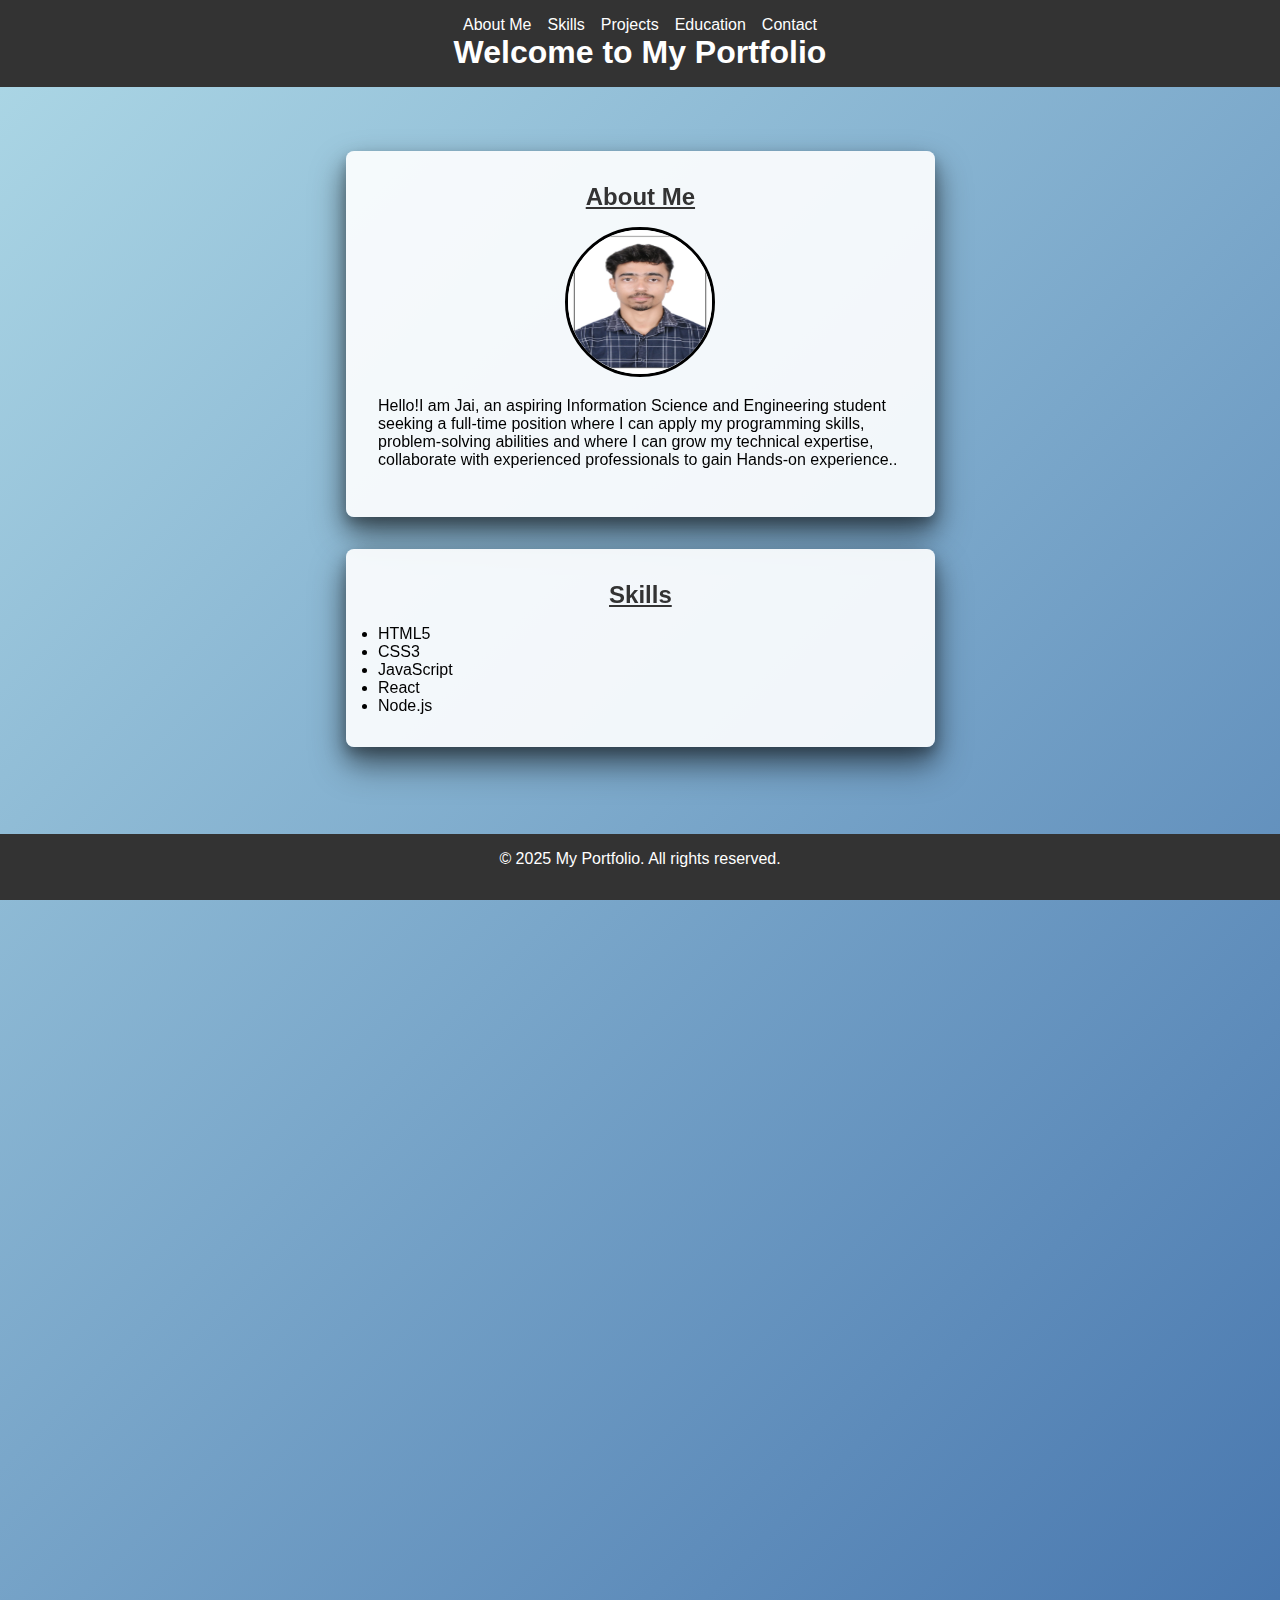
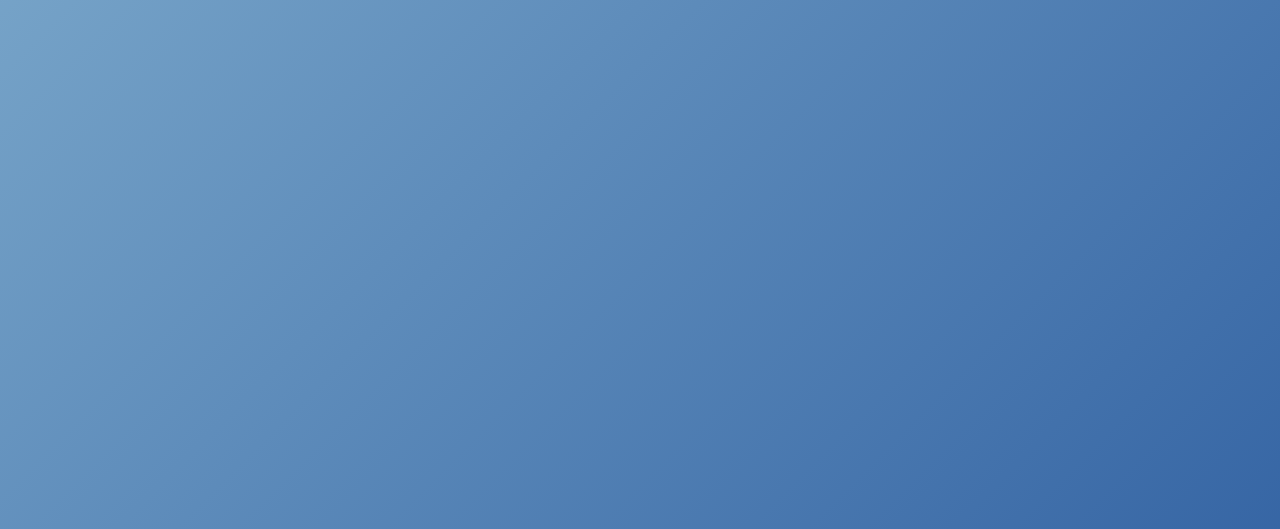
==== Portfolio Website/index.html @ 468f293a "Add files via upload" ====
<!DOCTYPE html>
<html lang="en">
<head>
    <meta charset="UTF-8">
    <meta name="viewport" content="width=device-width, initial-scale=1.0">
    <title>My Portfolio</title>
    <link rel="stylesheet" href="styles2.css">
</head>
<body>
    <header>
        <nav>
            <ul>
                <li><a href="#about">About Me</a></li>
                <li><a href="#skills">Skills</a></li>
                <li><a href="#projects">Projects</a></li>
                <li><a href="#Education">Education</a></li>
                <li><a href="#contact">Contact</a></li>
            </ul>
        </nav>
        <h1>Welcome to My Portfolio</h1>
    </header>

    <main>
        <!-- About Me Section -->
        <section id="about" class="section">
            <h2 class="abt">About Me</h2>
            <img class="profile-pic" src="profile.jpg" alt="Profile Pic">
            <p>Hello!I am Jai, an aspiring Information Science and Engineering student seeking a full-time position where 
                I can apply my programming skills, problem-solving abilities and where I can grow my 
                technical expertise, collaborate with experienced professionals to gain Hands-on 
                experience..</p>
        </section>

        <!-- Skills Section -->
        <section id="skills" class="section">
            <h2 class="skll">Skills</h2>
            <ul>
                <li>HTML5</li>
                <li>CSS3</li>
                <li>JavaScript</li>
                <li>React</li>
                <li>Node.js</li>
            </ul>
        </section>
        <section id="Education" class="section">
        <h2 class="edu">Education Details</h2>
        <table class="education-table">
            <thead>
                <tr>
                    <th>Degree</th>
                    <th>Institution</th>
                    <th>Year</th>
                    <th>Percentage / CGPA</th>
                </tr>
            </thead>
            <tbody>
                <tr>
                    <td>Bachelor of Technology (B.Tech)</td>
                    <td>Presidency University</td>
                    <td>2021 - 2025</td>
                    <td>7.5 CGPA</td>
                </tr>
                <tr>
                    <td>Higher Secondary (Class 12)</td>
                    <td>KVS Yelahanka</td>
                    <td>2020-2021</td>
                    <td>89%</td>
                </tr>
                <tr>
                    <td>Secondary (Class 10)</td>
                    <td>KVS Sulur</td>
                    <td>2018-2019</td>
                    <td>91%</td>
                </tr>
            </tbody>
        </table>
    </section>

        <!-- Projects Section -->
        <section id="projects" class="section">
            <h2 class="prj">Projects</h2>
            <article>
                <h3>Project One</h3>
                <p>A WebPage using Wordpress.</p>
                <a href="https://srikunj.in/" target="_blank">View Project</a>
            </article>
            <article>
                <h3>Project Two</h3>
                <p>Customer Support ChatBot using AIML.</p>
                <a href="https://www.ijaresm.com/uploaded_files/document_file/Nikhil_MHASu.pdf" target="_blank">View Project</a>
            </article>
        </section>

        <!-- Contact Section -->
        <section id="contact" class="section">
            <h2 class="cnt">Contact Me</h2>
            <form>
                <label for="name">Name:</label>
                <input type="text" id="name" name="name" required>

                <label for="email">Email:</label>
                <input type="email" id="email" name="email" required>

                <label for="message">Message:</label>
                <textarea id="message" name="message" rows="5" required></textarea>

                <button type="submit">Send Message</button>
            </form>
        </section>
    </main>

    <footer>
        <p>&copy; 2025 My Portfolio. All rights reserved.</p>
    </footer>
    <script>
        // Select all sections
        const sections = document.querySelectorAll('.section');
    
        // Intersection Observer for Scroll Animation
        const observer = new IntersectionObserver((entries, observer) => {
            entries.forEach(entry => {
                if (entry.isIntersecting) {
                    // Add active class to the section in view
                    entry.target.classList.add('active');
                } else {
                    // Remove active class when out of view
                    entry.target.classList.remove('active');
                }
            });
        }, {
            threshold: 0.5
        });
    
        // Observe each section
        sections.forEach(section => {
            observer.observe(section);
        });
    </script>
    
    
    
    
</body>
</html>
---- Portfolio Website/styles2.css ----
/* Basic Reset */
* {
    margin: 0;
    padding: 0;
    box-sizing: border-box;
    font-family: Arial, sans-serif;
}
/* Live Gradient Background */
/* Live Gradient Background */
body {
    background: linear-gradient(-45deg, #2d1ed0, #140f22, #0f408f, #add8e6);
    background-size: 400% 400%;
    animation: gradient 10s ease infinite;
}

@keyframes gradient {
    0% {
        background-position: 0% 50%;
    }
    50% {
        background-position: 100% 50%;
    }
    100% {
        background-position: 0% 50%;
    }
}
/* General Section Styling */
.section {
    opacity: 0;
    transform: translateY(50px);
    transition: opacity 0.6s ease-out, transform 0.6s ease-out, box-shadow 0.6s ease;
    position: relative;
    padding: 2rem;
    background: rgba(255, 255, 255, 0.9);
    border-radius: 8px;
    margin: 2rem auto;
    width: 80%;
    z-index: 1;
    backdrop-filter: blur(5px);
    will-change: opacity, transform;

    /* Layered Box Shadows */
    box-shadow: 
        0 4px 8px rgba(0, 0, 0, 0.1),  /* Light shadow */
        0 8px 16px rgba(0, 0, 0, 0.2), /* Medium shadow */
        0 12px 24px rgba(0, 0, 0, 0.3);/* Deep shadow */
}

/* Pop-up Animation for Active Section */
.section.active {
    opacity: 1;
    transform: translateY(0);
    z-index: 2;
    backdrop-filter: blur(0);
    box-shadow: 
        0 6px 12px rgba(0, 0, 0, 0.2), 
        0 12px 24px rgba(0, 0, 0, 0.3),
        0 18px 36px rgba(0, 0, 0, 0.4); /* Stronger shadow for active section */
}

/* Hover Effect */
.section:hover {
    transform: translateY(-10px);
    box-shadow: 
        0 10px 20px rgba(0, 0, 0, 0.3),
        0 20px 40px rgba(0, 0, 0, 0.4),
        0 30px 60px rgba(0, 0, 0, 0.5); /* Strongest shadow on hover */
    transition: transform 0.3s ease, box-shadow 0.3s ease;
}







/* Header */
header {
    background-color: #333;
    color: white;
    padding: 1rem;
    text-align: center;
}
.education-table th,
.education-table td {
    padding: 12px 15px;
    text-align: center;
    border: 1px solid #000000;
}

.education-table thead {
    background: #007bff;
    color: #fff;
}
.abt{
    text-align: center;
}
.skll{
    text-align: center;
}
.prj{
    text-align: center;
}
.cnt{
    text-align: center;
}
.edu{
    text-align: center;
}



.education-table tbody tr:hover {
    background: #f1f1f1;
    cursor: pointer;
}

  .profile-pic {
    width: 150px;
    height: 150px;
    border-radius: 50%;
    border: 3px solid rgb(0, 0, 0);
    display: block;
    margin: 0 auto 20px;
}

nav ul {
    list-style: none;
    display: flex;
    justify-content: center;
    gap: 1rem;
}

nav a {
    color: white;
    text-decoration: none;
}

nav a:hover {
    text-decoration: underline;
}

/* Main Content */
main {
    padding: 2rem;
    max-width: 800px;
    margin: 0 auto;
}

section {
    margin-bottom: 2rem;
}

h2 {
    color: #333;
    margin-bottom: 1rem;
    text-decoration: underline;
}

p {
    margin-bottom: 1rem;
}


/* Projects */
article {
    border: 1px solid #000000;
    padding: 1rem;
    border-radius: 8px;
    margin-bottom: 1rem;
}

article h3 {
    margin-bottom: 0.5rem;
}

article a {
    color: #0066cc;
    text-decoration: none;
}

/* Contact Form */
form {
    display: flex;
    flex-direction: column;
    gap: 1rem;
    border: #000000;
}

label {
    font-weight: bold;
}

input, textarea {
    padding: 0.5rem;
    border: 1px solid #ddd;
    border-radius: 4px;
}

button {
    padding: 0.5rem;
    border: none;
    border-radius: 4px;
    background-color: #333;
    color: white;
    cursor: pointer;
}

button:hover {
    background-color: #555;
}

/* Footer */
footer {
    background-color: #333;
    color: white;
    text-align: center;
    padding: 1rem;
    position: fixed;
    bottom: 0;
    width: 100%;
}
/* Pop-up Keyframes */
@keyframes popUp {
    0% {
        opacity: 0;
        transform: translateY(50px);
    }
    100% {
        opacity: 1;
        transform: translateY(0);
    }
}
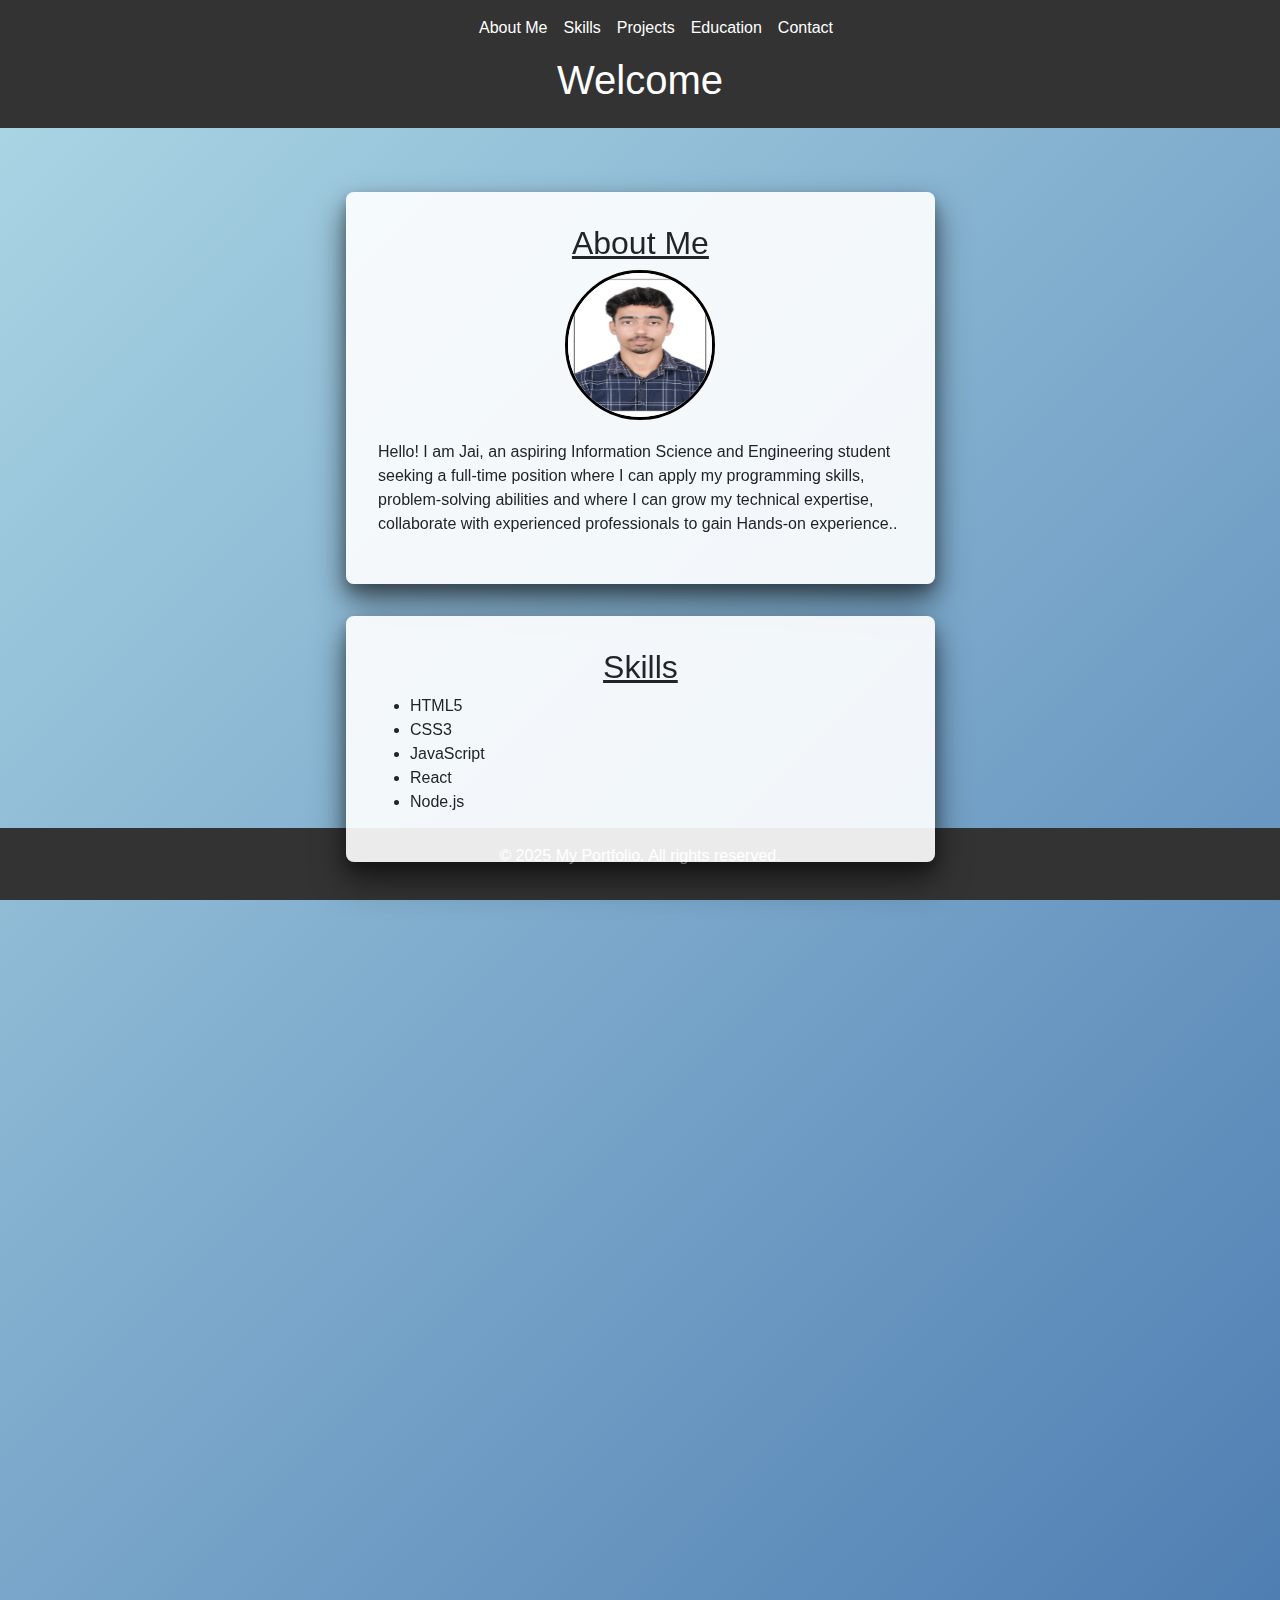
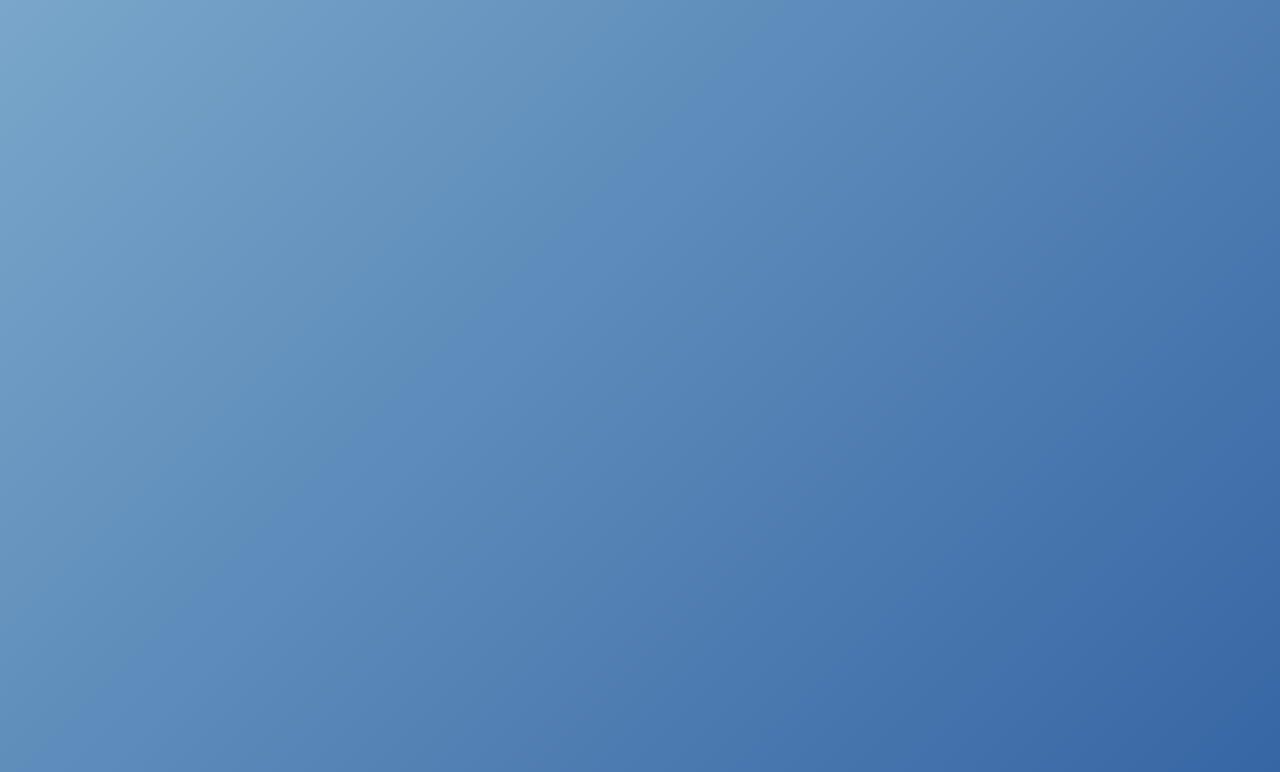
==== commit a5981495: "Update index.html" ====
--- a/Portfolio Website/index.html
+++ b/Portfolio Website/index.html
@@ -1,12 +1,17 @@
 <!DOCTYPE html>
 <html lang="en">
+
 <head>
     <meta charset="UTF-8">
     <meta name="viewport" content="width=device-width, initial-scale=1.0">
     <title>My Portfolio</title>
     <link rel="stylesheet" href="styles2.css">
+    <link href="https://cdn.jsdelivr.net/npm/bootstrap@5.3.0/dist/css/bootstrap.min.css" rel="stylesheet">
+
 </head>
+
 <body>
+
     <header>
         <nav>
             <ul>
@@ -17,21 +22,18 @@
                 <li><a href="#contact">Contact</a></li>
             </ul>
         </nav>
-        <h1>Welcome to My Portfolio</h1>
+        <h1 class="typewriter-text">Welcome to My Portfolio</h1>
     </header>
 
     <main>
-        <!-- About Me Section -->
+        <!-- About Me -->
         <section id="about" class="section">
             <h2 class="abt">About Me</h2>
             <img class="profile-pic" src="profile.jpg" alt="Profile Pic">
-            <p>Hello!I am Jai, an aspiring Information Science and Engineering student seeking a full-time position where 
-                I can apply my programming skills, problem-solving abilities and where I can grow my 
-                technical expertise, collaborate with experienced professionals to gain Hands-on 
-                experience..</p>
+            <p>Hello! I am Jai, an aspiring Information Science and Engineering student seeking a full-time position where I can apply my programming skills, problem-solving abilities and where I can grow my technical expertise, collaborate with experienced professionals to gain Hands-on experience..</p>
         </section>
 
-        <!-- Skills Section -->
+        <!-- Skills -->
         <section id="skills" class="section">
             <h2 class="skll">Skills</h2>
             <ul>
@@ -42,10 +44,28 @@
                 <li>Node.js</li>
             </ul>
         </section>
-        <section id="Education" class="section">
-        <h2 class="edu">Education Details</h2>
-        <table class="education-table">
-            <thead>
+
+        <!-- Projects -->
+        <section id="projects" class="section">
+            <h2 class="prj">Projects</h2>
+            <article>
+                <h3>Project One</h3>
+                <p>A WebPage using Wordpress.</p>
+                <a href="https://srikunj.in/" target="_blank">View Project</a>
+            </article>
+            <article>
+                <h3>Project Two</h3>
+                <p>Customer Support ChatBot using AIML.</p>
+                <a href="https://www.ijaresm.com/uploaded_files/document_file/Nikhil_MHASu.pdf" target="_blank">View Project</a>
+            </article>
+        </section>
+
+        <!-- Education -->
+<section id="Education" class="section">
+    <h2 class="edu">Education Details</h2>
+    <div class="table-responsive">
+        <table class="table table-bordered table-striped table-hover">
+            <thead class="table-primary text-center">
                 <tr>
                     <th>Degree</th>
                     <th>Institution</th>
@@ -53,7 +73,7 @@
                     <th>Percentage / CGPA</th>
                 </tr>
             </thead>
-            <tbody>
+            <tbody class="text-center">
                 <tr>
                     <td>Bachelor of Technology (B.Tech)</td>
                     <td>Presidency University</td>
@@ -74,24 +94,11 @@
                 </tr>
             </tbody>
         </table>
-    </section>
+    </div>
+</section>
 
-        <!-- Projects Section -->
-        <section id="projects" class="section">
-            <h2 class="prj">Projects</h2>
-            <article>
-                <h3>Project One</h3>
-                <p>A WebPage using Wordpress.</p>
-                <a href="https://srikunj.in/" target="_blank">View Project</a>
-            </article>
-            <article>
-                <h3>Project Two</h3>
-                <p>Customer Support ChatBot using AIML.</p>
-                <a href="https://www.ijaresm.com/uploaded_files/document_file/Nikhil_MHASu.pdf" target="_blank">View Project</a>
-            </article>
-        </section>
 
-        <!-- Contact Section -->
+        <!-- Contact -->
         <section id="contact" class="section">
             <h2 class="cnt">Contact Me</h2>
             <form>
@@ -112,33 +119,44 @@
     <footer>
         <p>&copy; 2025 My Portfolio. All rights reserved.</p>
     </footer>
+
+    <!-- Typewriter Effect -->
     <script>
-        // Select all sections
+        document.addEventListener("DOMContentLoaded", function () {
+            let i = 0;
+            const text = "Welcome to My Portfolio";
+            const speed = 100;
+            const target = document.querySelector(".typewriter-text");
+
+            function typeWriter() {
+                if (i < text.length) {
+                    target.innerHTML += text.charAt(i);
+                    i++;
+                    setTimeout(typeWriter, speed);
+                }
+            }
+
+            target.innerHTML = "";
+            typeWriter();
+        });
+    </script>
+
+    <!-- Scroll Observer (for section animations) -->
+    <script>
         const sections = document.querySelectorAll('.section');
-    
-        // Intersection Observer for Scroll Animation
-        const observer = new IntersectionObserver((entries, observer) => {
+        const observer = new IntersectionObserver((entries) => {
             entries.forEach(entry => {
                 if (entry.isIntersecting) {
-                    // Add active class to the section in view
                     entry.target.classList.add('active');
                 } else {
-                    // Remove active class when out of view
                     entry.target.classList.remove('active');
                 }
             });
-        }, {
-            threshold: 0.5
-        });
-    
-        // Observe each section
-        sections.forEach(section => {
-            observer.observe(section);
-        });
+        }, { threshold: 0.5 });
+
+        sections.forEach(section => observer.observe(section));
     </script>
-    
-    
-    
-    
+
 </body>
+
 </html>
